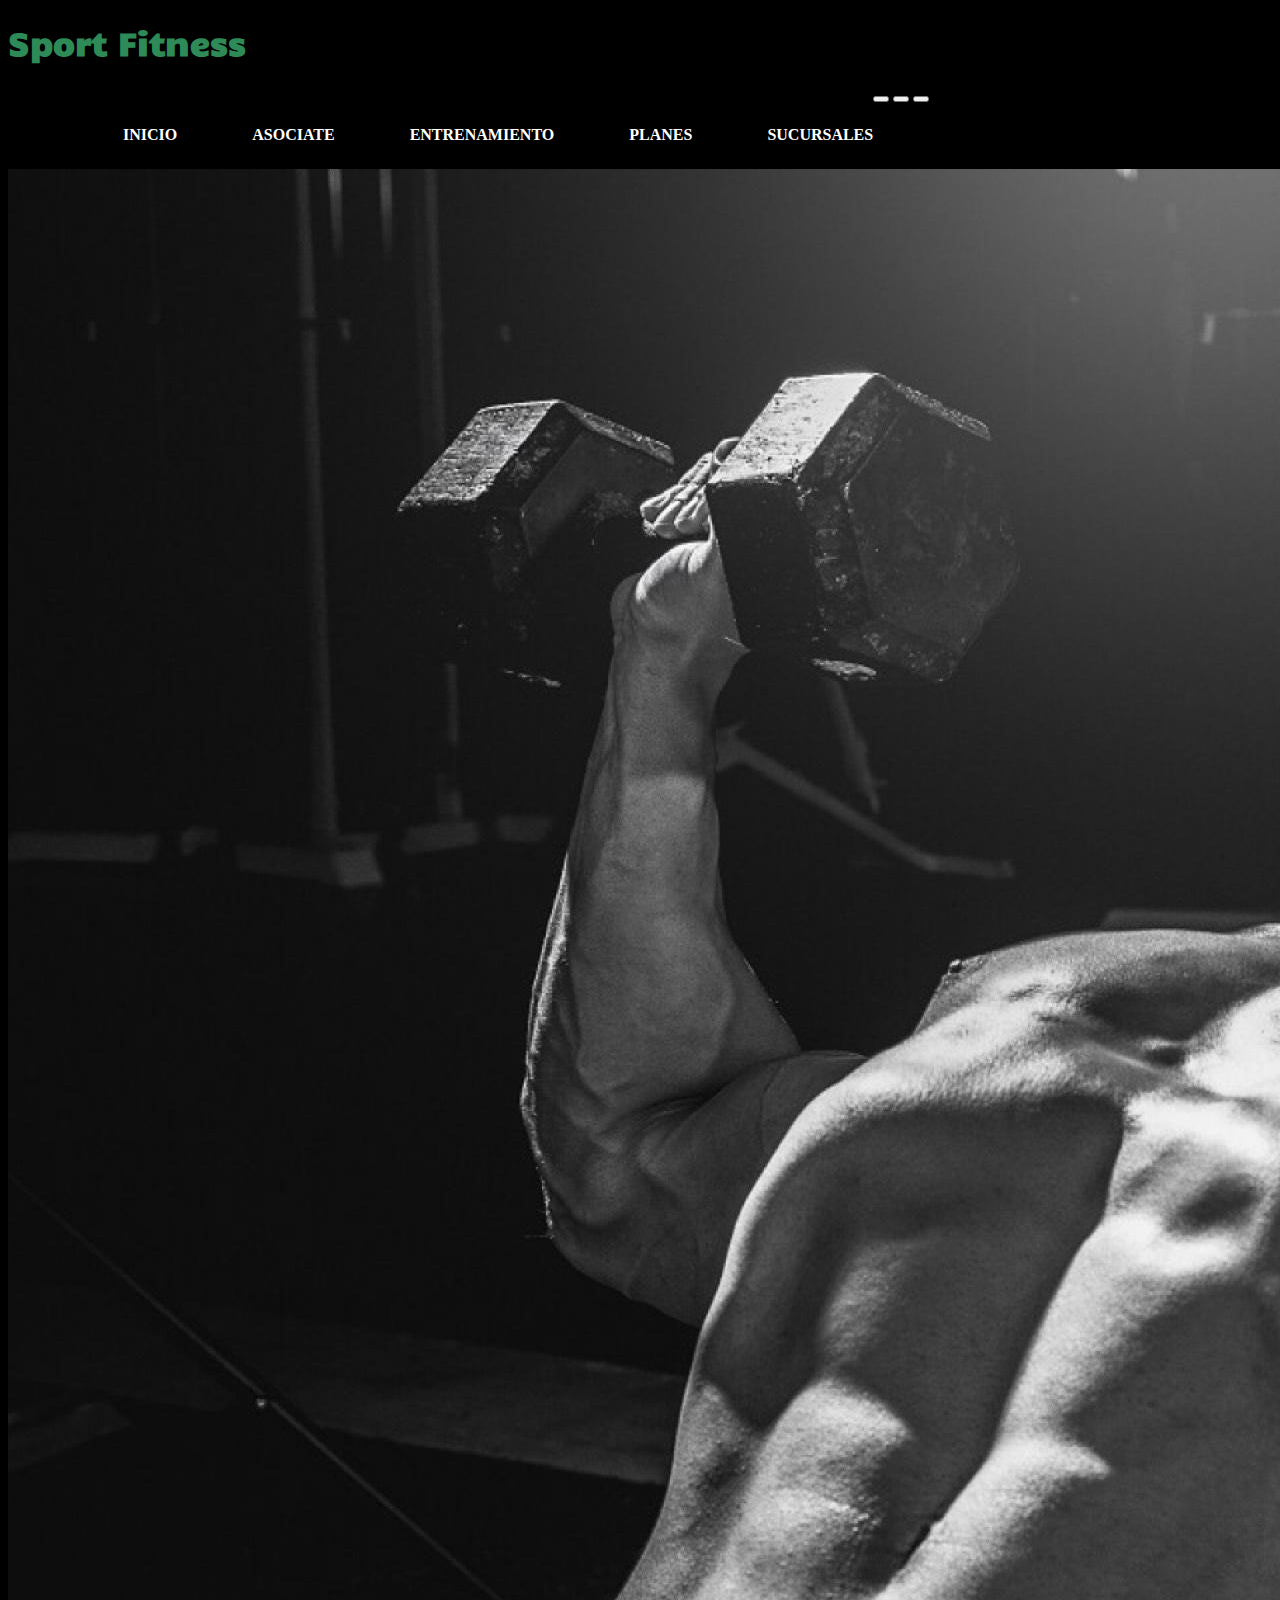
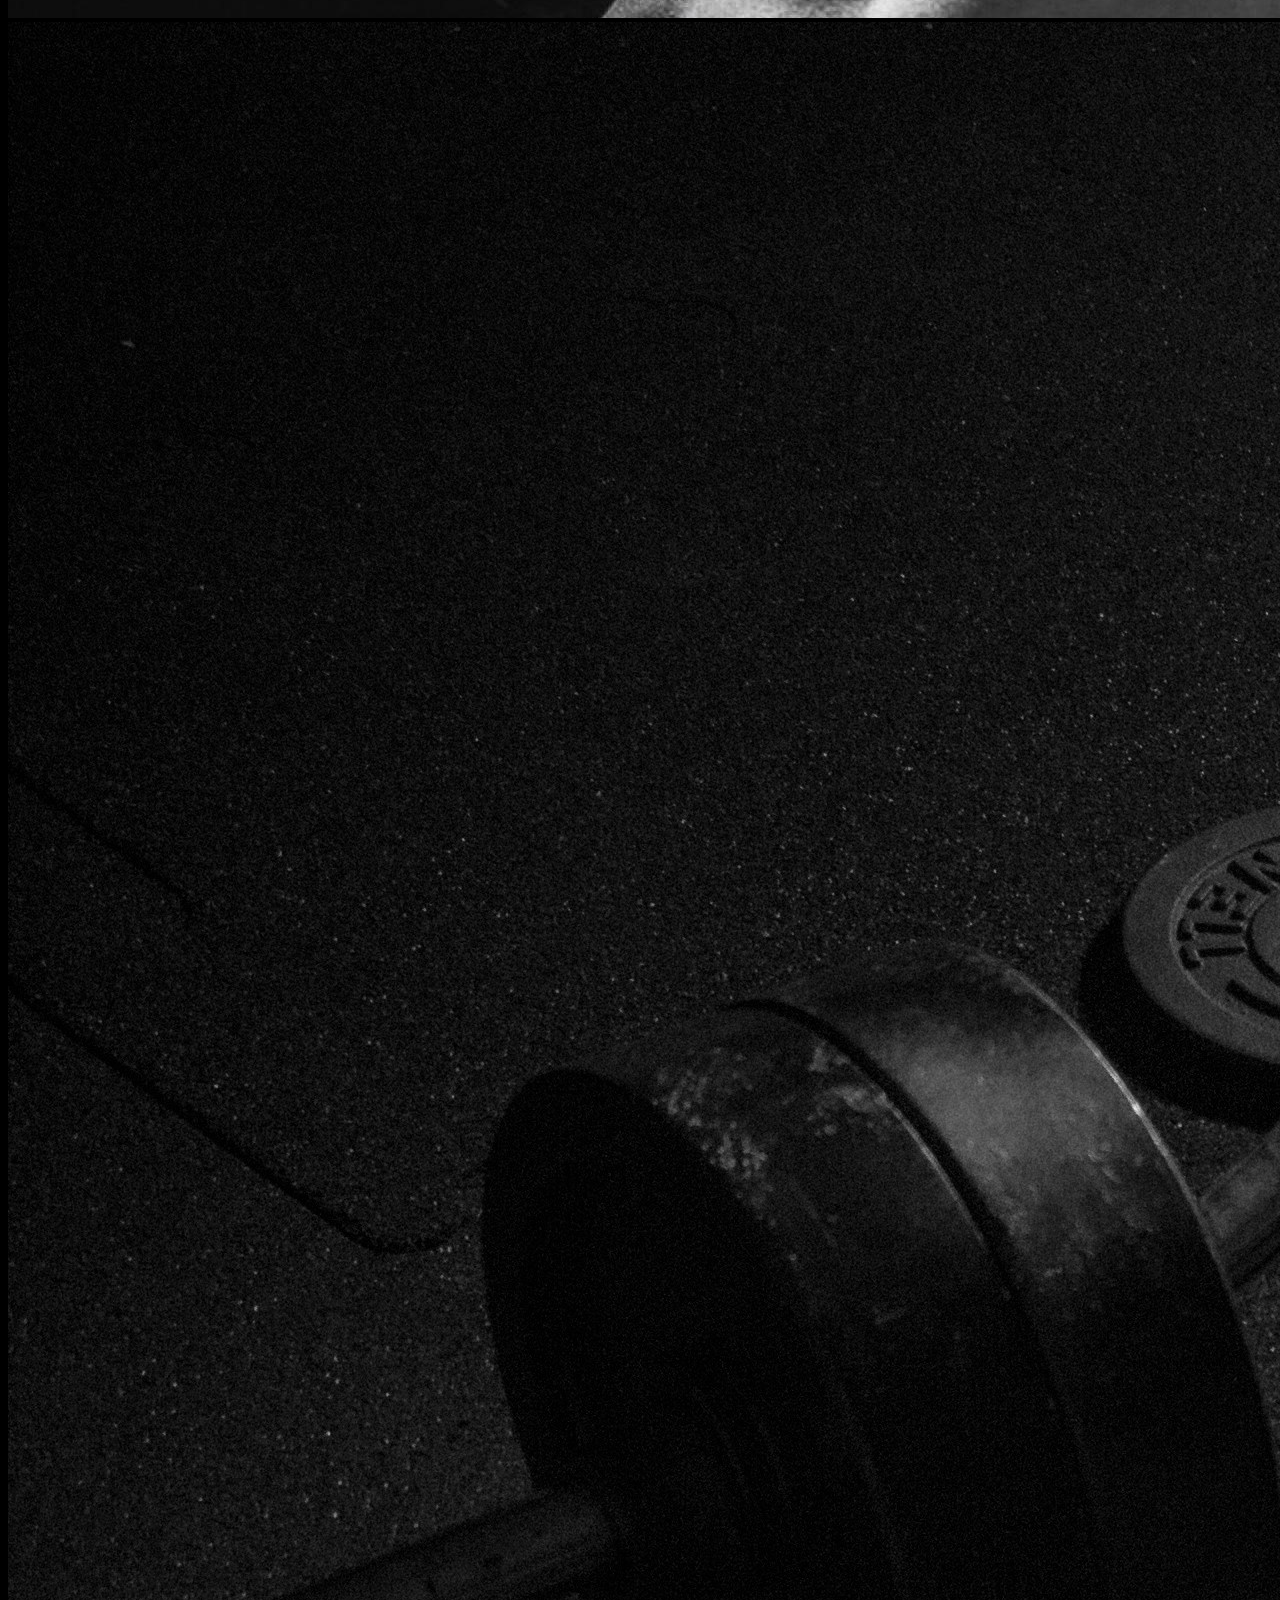
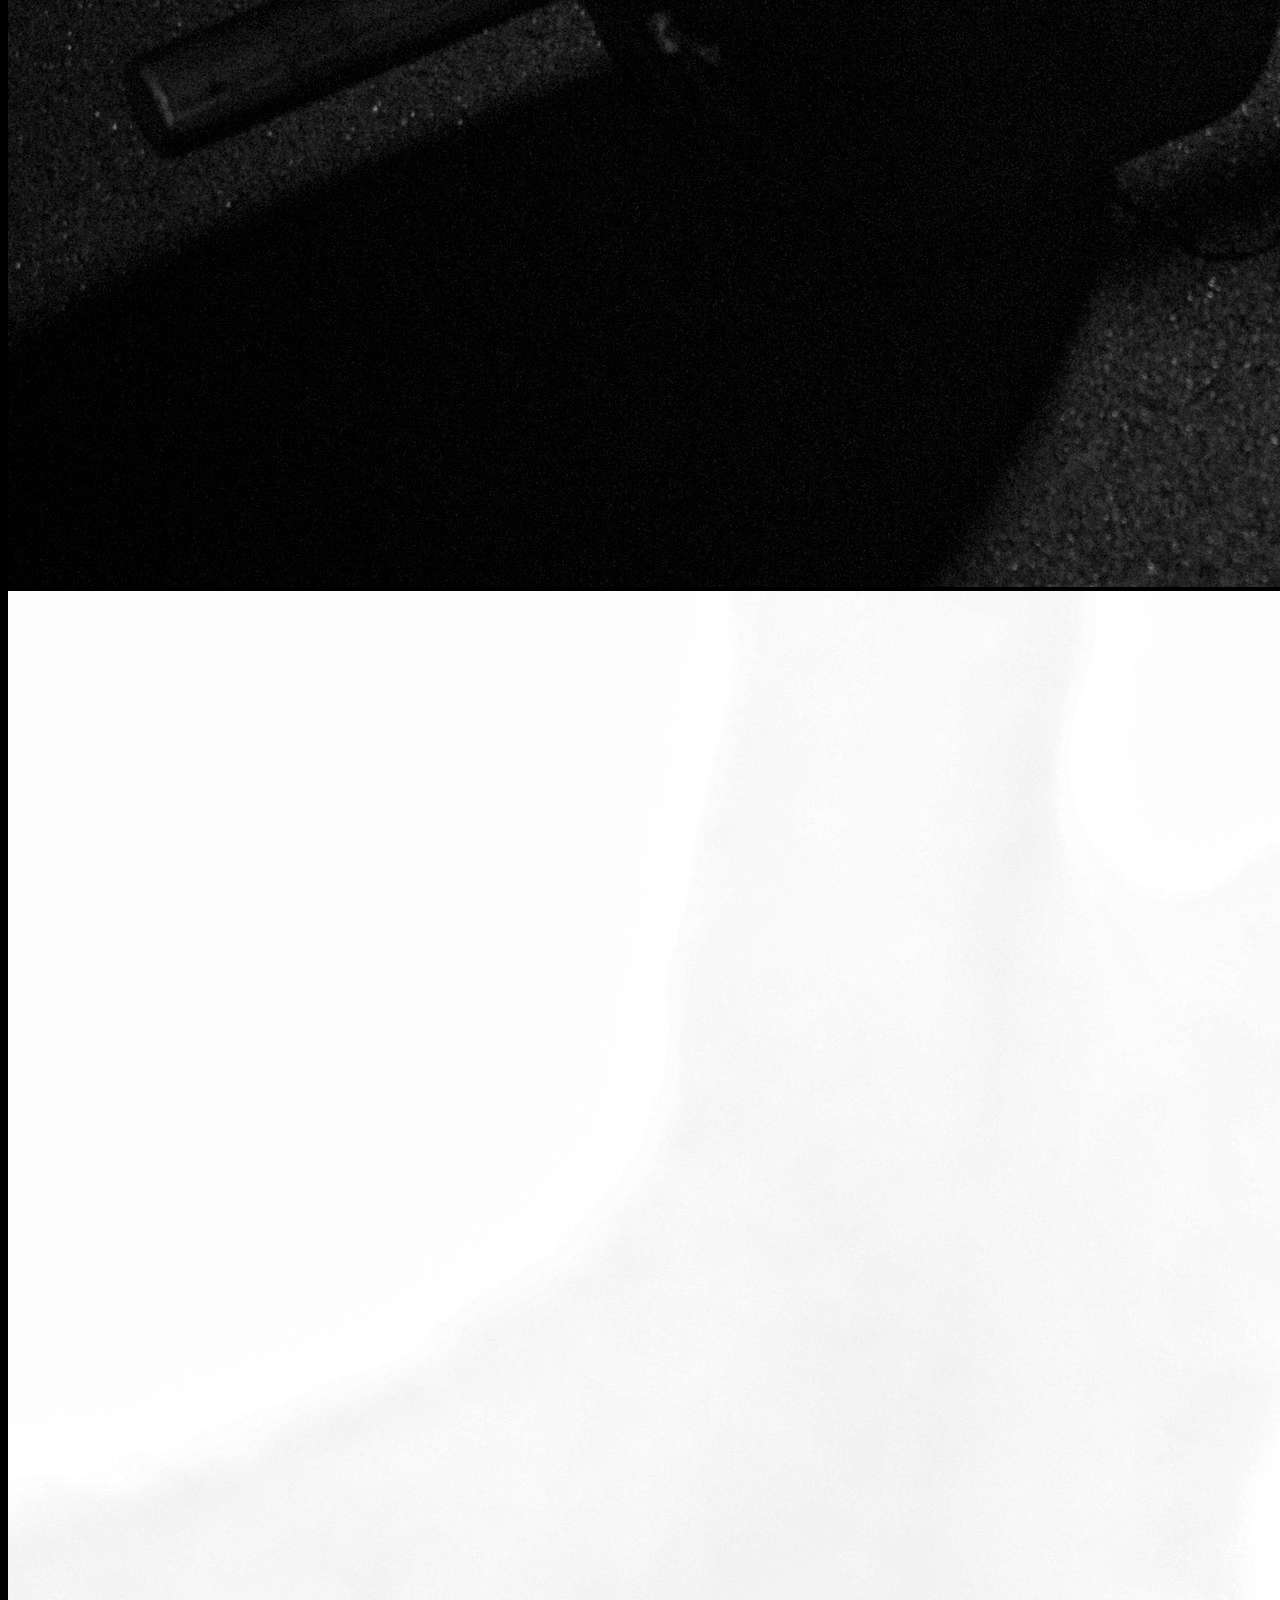
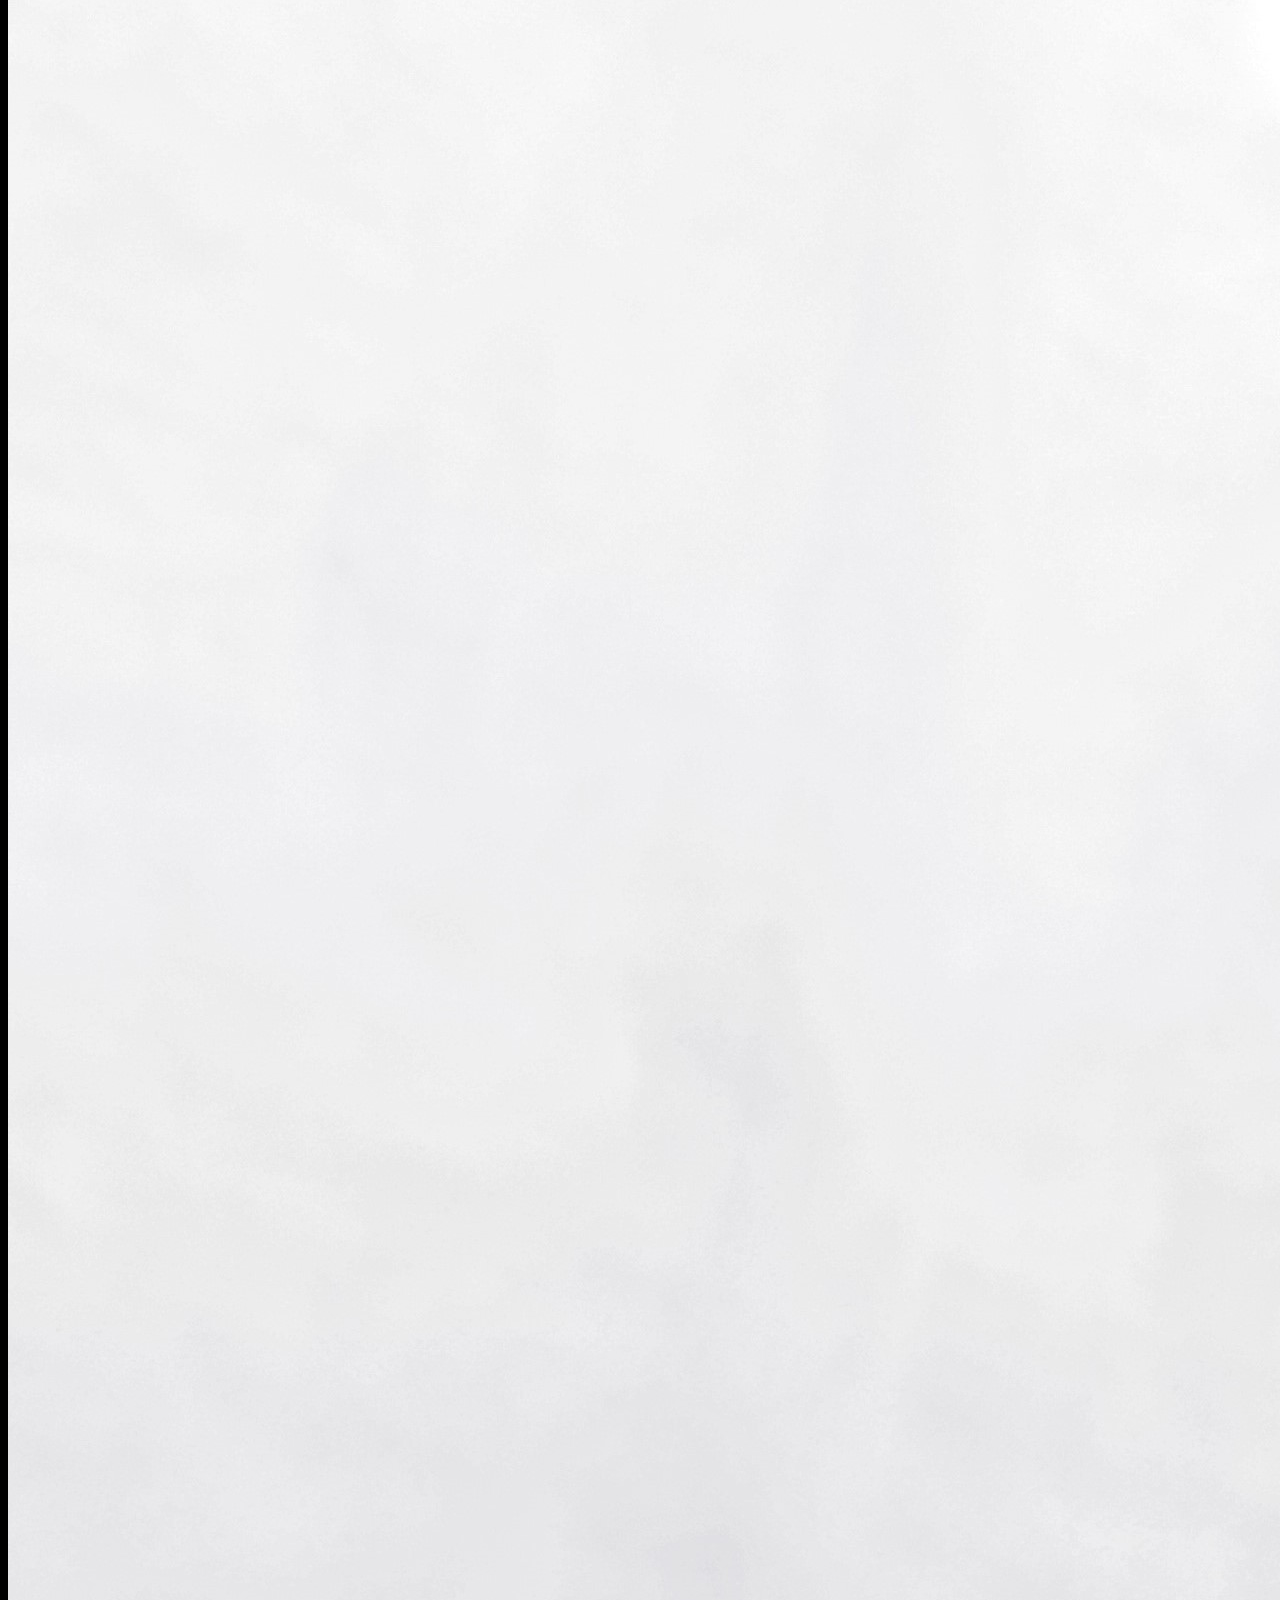
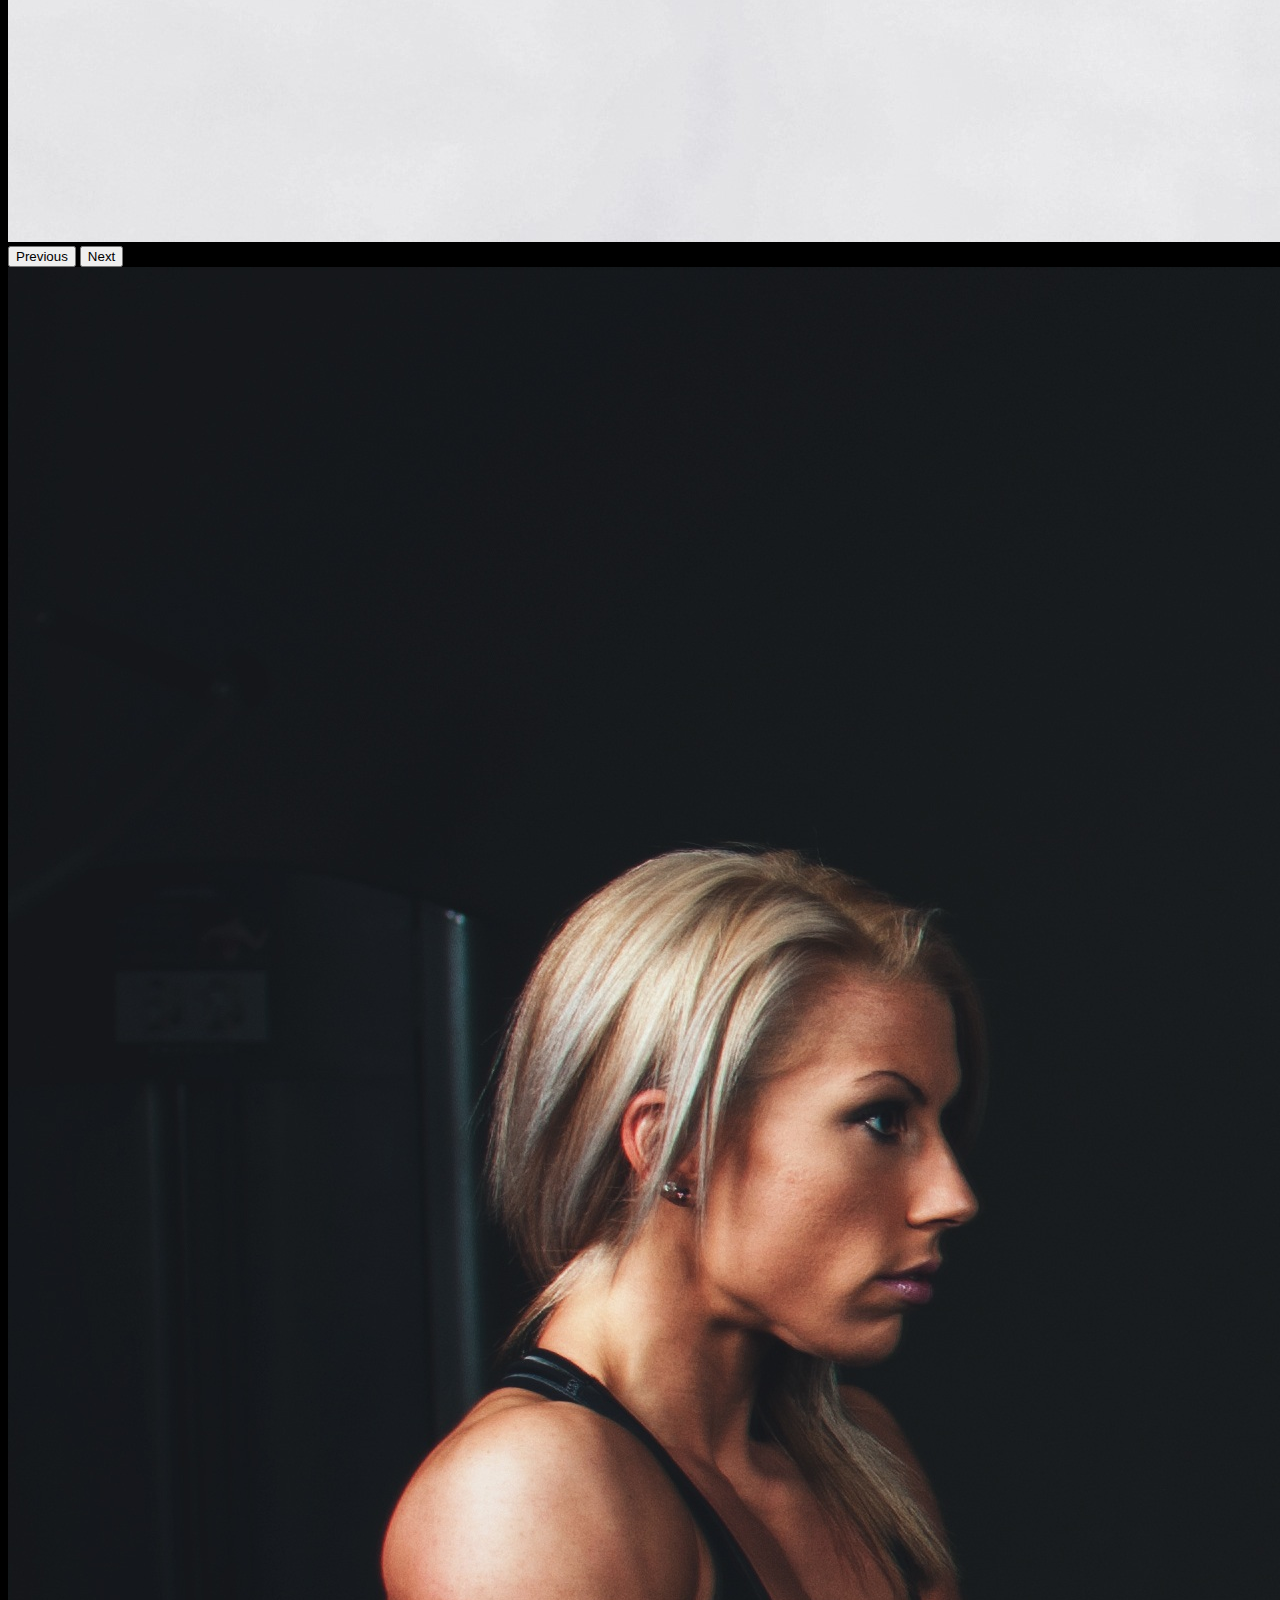
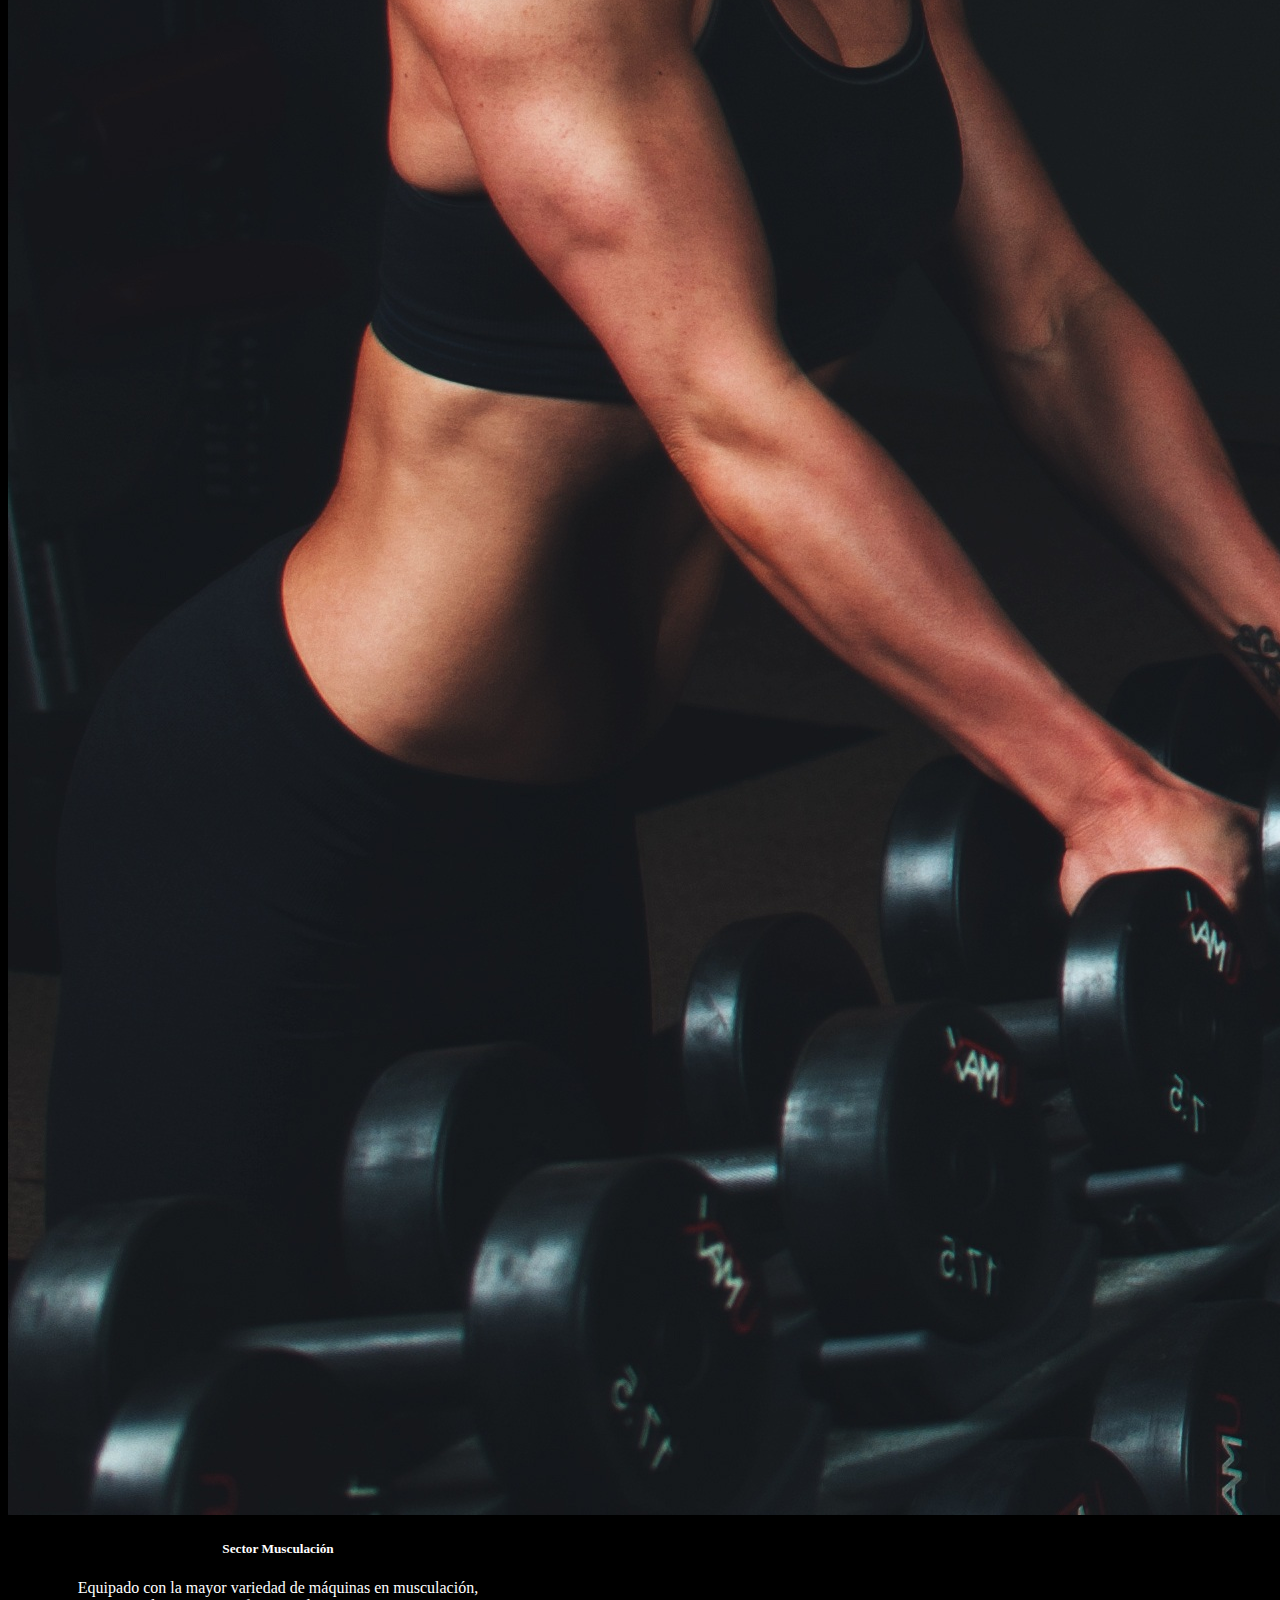
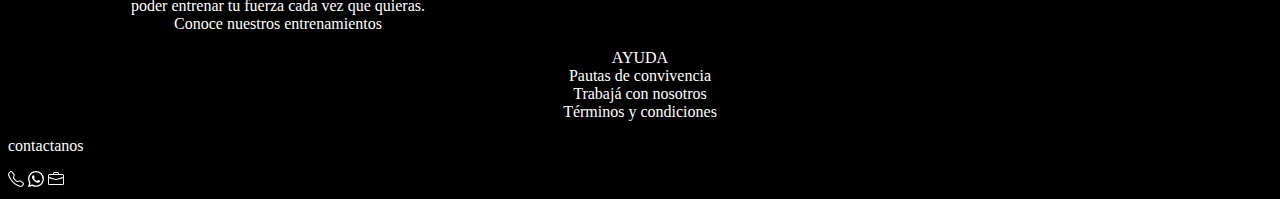
==== index.html @ b960bb0a "Se agrega el Proyecto" ====
<!doctype html>
<html lang="en">
  <head>
    <meta charset="utf-8">
    <meta name="viewport" content="width=device-width, initial-scale=1">
    <meta name="description" 
content="Buscá el gimnasio más cercano a tu casa y vení a conocernos. ¡Te esperamos!">
<link rel="preconnect" href="https://fonts.googleapis.com">
<link rel="preconnect" href="https://fonts.gstatic.com" crossorigin>
<link href="https://fonts.googleapis.com/css2?family=Candal&display=swap" rel="stylesheet">
    <title>Sport Fitness| Los mejores entrenamientos para vos</title>
    <link href="https://cdn.jsdelivr.net/npm/bootstrap@5.3.0/dist/css/bootstrap.min.css" rel="stylesheet" integrity="sha384-9ndCyUaIbzAi2FUVXJi0CjmCapSmO7SnpJef0486qhLnuZ2cdeRhO02iuK6FUUVM" crossorigin="anonymous">
    <link rel="stylesheet" href="scss/style.css">

  </head>

  <body>

    <header>
        <h1>Sport Fitness</h1>

        <div class="nav">
            <nav>
                <ul>
                    <li><a href="./index.html">INICIO</a></li>
                    <li><a href="./asociate.html">ASOCIATE</a></li>
                    <li><a href="./entrenamiento.html">ENTRENAMIENTO</a></li>
                    <li><a href="./planes.html">PLANES</a></li>
                    <li><a href="./sucursales.html">SUCURSALES</a></li>
                </ul>
            </nav>
        </div>

    </header>

    <main>

        <div id="carouselExampleIndicators" class="carousel slide">
            <div class="carousel-indicators">
              <button type="button" data-bs-target="#carouselExampleIndicators" data-bs-slide-to="0" class="active" aria-current="true" aria-label="Slide 1"></button>
              <button type="button" data-bs-target="#carouselExampleIndicators" data-bs-slide-to="1" aria-label="Slide 2"></button>
              <button type="button" data-bs-target="#carouselExampleIndicators" data-bs-slide-to="2" aria-label="Slide 3"></button>
            </div>
            <div class="carousel-inner">
              <div class="carousel-item active">
                <img src="./img/carousel1.jpg" class="d-block w-100" alt="...">
              </div>
              <div class="carousel-item">
                <img src="./img/carousel2.jpg" class="d-block w-100" alt="...">
              </div>
              <div class="carousel-item">
                <img src="./img/carousel3.jpg" class="d-block w-100" alt="...">
              </div>
            </div>
            <button class="carousel-control-prev" type="button" data-bs-target="#carouselExampleIndicators" data-bs-slide="prev">
              <span class="carousel-control-prev-icon" aria-hidden="true"></span>
              <span class="visually-hidden">Previous</span>
            </button>
            <button class="carousel-control-next" type="button" data-bs-target="#carouselExampleIndicators" data-bs-slide="next">
              <span class="carousel-control-next-icon" aria-hidden="true"></span>
              <span class="visually-hidden">Next</span>
            </button>
          </div>
    
        <div class="card text-bg-secondary mb-3" style="max-width: 540px;">
            <div class="row g-0">
              <div class="col-md-4">
                <img src="./img/sector-musculacion.jpg" class="img-fluid rounded-start" alt="...">
              </div>
              <div class="col-md-8">
                <div class="card-body">
                  <h5 class="card-title">Sector Musculación</h5>
                  <p class="card-text">Equipado con la mayor variedad de máquinas en musculación, <br>
                    poder entrenar tu fuerza cada vez que quieras. <br>
                    Conoce nuestros entrenamientos</p>
                </div>
              </div>
            </div>
          </div>
    
          <div class="ayuda">
            <p>AYUDA <br> Pautas de convivencia <br>Trabajá con nosotros <br>Términos y condiciones</p>
        </div>

      </main>
    
    <footer>
    
      <div class="contactos">
        <p class="contactos"> 
            contactanos
        </p>
        <svg xmlns="http://www.w3.org/2000/svg" width="16" height="16" fill="currentColor" class="bi bi-telephone" viewBox="0 0 16 16">
            <path d="M3.654 1.328a.678.678 0 0 0-1.015-.063L1.605 2.3c-.483.484-.661 1.169-.45 1.77a17.568 17.568 0 0 0 4.168 6.608 17.569 17.569 0 0 0 6.608 4.168c.601.211 1.286.033 1.77-.45l1.034-1.034a.678.678 0 0 0-.063-1.015l-2.307-1.794a.678.678 0 0 0-.58-.122l-2.19.547a1.745 1.745 0 0 1-1.657-.459L5.482 8.062a1.745 1.745 0 0 1-.46-1.657l.548-2.19a.678.678 0 0 0-.122-.58L3.654 1.328zM1.884.511a1.745 1.745 0 0 1 2.612.163L6.29 2.98c.329.423.445.974.315 1.494l-.547 2.19a.678.678 0 0 0 .178.643l2.457 2.457a.678.678 0 0 0 .644.178l2.189-.547a1.745 1.745 0 0 1 1.494.315l2.306 1.794c.829.645.905 1.87.163 2.611l-1.034 1.034c-.74.74-1.846 1.065-2.877.702a18.634 18.634 0 0 1-7.01-4.42 18.634 18.634 0 0 1-4.42-7.009c-.362-1.03-.037-2.137.703-2.877L1.885.511z"/>
          </svg>
          <svg xmlns="http://www.w3.org/2000/svg" width="16" height="16" fill="currentColor" class="bi bi-whatsapp" viewBox="0 0 16 16">
            <path d="M13.601 2.326A7.854 7.854 0 0 0 7.994 0C3.627 0 .068 3.558.064 7.926c0 1.399.366 2.76 1.057 3.965L0 16l4.204-1.102a7.933 7.933 0 0 0 3.79.965h.004c4.368 0 7.926-3.558 7.93-7.93A7.898 7.898 0 0 0 13.6 2.326zM7.994 14.521a6.573 6.573 0 0 1-3.356-.92l-.24-.144-2.494.654.666-2.433-.156-.251a6.56 6.56 0 0 1-1.007-3.505c0-3.626 2.957-6.584 6.591-6.584a6.56 6.56 0 0 1 4.66 1.931 6.557 6.557 0 0 1 1.928 4.66c-.004 3.639-2.961 6.592-6.592 6.592zm3.615-4.934c-.197-.099-1.17-.578-1.353-.646-.182-.065-.315-.099-.445.099-.133.197-.513.646-.627.775-.114.133-.232.148-.43.05-.197-.1-.836-.308-1.592-.985-.59-.525-.985-1.175-1.103-1.372-.114-.198-.011-.304.088-.403.087-.088.197-.232.296-.346.1-.114.133-.198.198-.33.065-.134.034-.248-.015-.347-.05-.099-.445-1.076-.612-1.47-.16-.389-.323-.335-.445-.34-.114-.007-.247-.007-.38-.007a.729.729 0 0 0-.529.247c-.182.198-.691.677-.691 1.654 0 .977.71 1.916.81 2.049.098.133 1.394 2.132 3.383 2.992.47.205.84.326 1.129.418.475.152.904.129 1.246.08.38-.058 1.171-.48 1.338-.943.164-.464.164-.86.114-.943-.049-.084-.182-.133-.38-.232z"/>
          </svg>
          <svg xmlns="http://www.w3.org/2000/svg" width="16" height="16" fill="currentColor" class="bi bi-briefcase" viewBox="0 0 16 16">
            <path d="M6.5 1A1.5 1.5 0 0 0 5 2.5V3H1.5A1.5 1.5 0 0 0 0 4.5v8A1.5 1.5 0 0 0 1.5 14h13a1.5 1.5 0 0 0 1.5-1.5v-8A1.5 1.5 0 0 0 14.5 3H11v-.5A1.5 1.5 0 0 0 9.5 1h-3zm0 1h3a.5.5 0 0 1 .5.5V3H6v-.5a.5.5 0 0 1 .5-.5zm1.886 6.914L15 7.151V12.5a.5.5 0 0 1-.5.5h-13a.5.5 0 0 1-.5-.5V7.15l6.614 1.764a1.5 1.5 0 0 0 .772 0zM1.5 4h13a.5.5 0 0 1 .5.5v1.616L8.129 7.948a.5.5 0 0 1-.258 0L1 6.116V4.5a.5.5 0 0 1 .5-.5z"/>
          </svg>
    </div>
    
    </footer>

    <script src="https://cdn.jsdelivr.net/npm/bootstrap@5.3.0/dist/js/bootstrap.bundle.min.js" integrity="sha384-geWF76RCwLtnZ8qwWowPQNguL3RmwHVBC9FhGdlKrxdiJJigb/j/68SIy3Te4Bkz" crossorigin="anonymous"></script>

  </body>

</html>
---- scss/style.css ----
h1 {
  font-family: "Candal", sans-serif;
  color: seagreen;
}

body {
  background-color: black;
}

.ayuda {
  text-align: center;
  color: white;
}

.contactos {
  color: white;
}

.card {
  text-align: center;
  color: white;
}

.caja-1 {
  text-align: center;
  color: white;
  font-family: "Candal", sans-serif;
}

.horarios {
  text-align: center;
  color: white;
  font-family: "Candal", sans-serif;
}

.planes {
  font-family: "Lucida Sans", "Lucida Sans Regular", "Lucida Grande", "Lucida Sans Unicode", Geneva, Verdana, sans-serif;
  text-align: center;
  color: white;
}

.titulo {
  color: black;
}

.texto {
  color: black;
}

.suscribite {
  color: rgb(6, 120, 50);
}

.nombre, .apellido .usuario .email .direccion .pago .credito .titular .numero .vencimiento {
  color: white;
}

.nav {
  float: inline-start;
}

.nav ul li {
  list-style: none;
  margin-left: 75px;
  padding: 25px 0;
  float: left;
}

.nav ul li a {
  text-decoration: none;
  color: white;
  font-weight: bold;
}

.card {
  animation: rotate-in-center 0.6s 1;
}

/* ----------------------------------------------
 * Generated by Animista on 2023-6-24 13:45:15
 * Licensed under FreeBSD License.
 * See http://animista.net/license for more info. 
 * w: http://animista.net, t: @cssanimista
 * ---------------------------------------------- */
/**
 * ----------------------------------------
 * animation rotate-in-center
 * ----------------------------------------
 */
@keyframes rotate-in-center {
  0% {
    transform: rotate(-360deg);
    opacity: 0;
  }
  100% {
    transform: rotate(0);
    opacity: 1;
  }
}
.conteiner__cover {
  width: 100%;
  height: 800px;
  background-position: right;
  background-repeat: no-repeat;
  padding: 40px;
}

.cover {
  max-width: 1200px;
  height: 100%;
  margin: auto;
  display: flex;
  align-items: center;
  justify-content: space-between;
}

.conteiner__cover .text {
  max-width: 400px;
}

.conteiner__cover .text h1 {
  font-size: 36px;
  font-weight: 600;
}

.conteiner__cover .text p {
  font-size: 18px;
  margin-top: 40px;
}

@media screen and (max-width: 1700px) {
  .conteiner__cover {
    background-position: 50%;
  }
}
@media screen and (max-width: 1200px) {
  header {
    padding: 40px;
  }
  .conteiner__cover {
    background-position: -100px;
  }
  .conteiner__cover .svg img {
    width: 500px;
  }
}
@media screen and (max-width: 1020px) {
  .conteiner__cover {
    background-image: url("");
    background-color: black;
  }
}
.conteiner__cover .svg img {
  display: none;
}

@media screen and (max-width: 720px) {
  .menu nav {
    position: fixed;
    top: 0;
    right: -250px;
    width: 250px;
    height: 100vh;
    padding: 40px;
    z-index: 1;
    transition: all 300ms;
  }
  .menu ul {
    flex-direction: column;
    margin-top: 40px;
  }
  .menu ul li {
    margin-top: 30px;
    margin-left: 0;
  }
}
#selected {
  background: none;
  padding: 0px;
  border-radius: none;
}/*# sourceMappingURL=style.css.map */
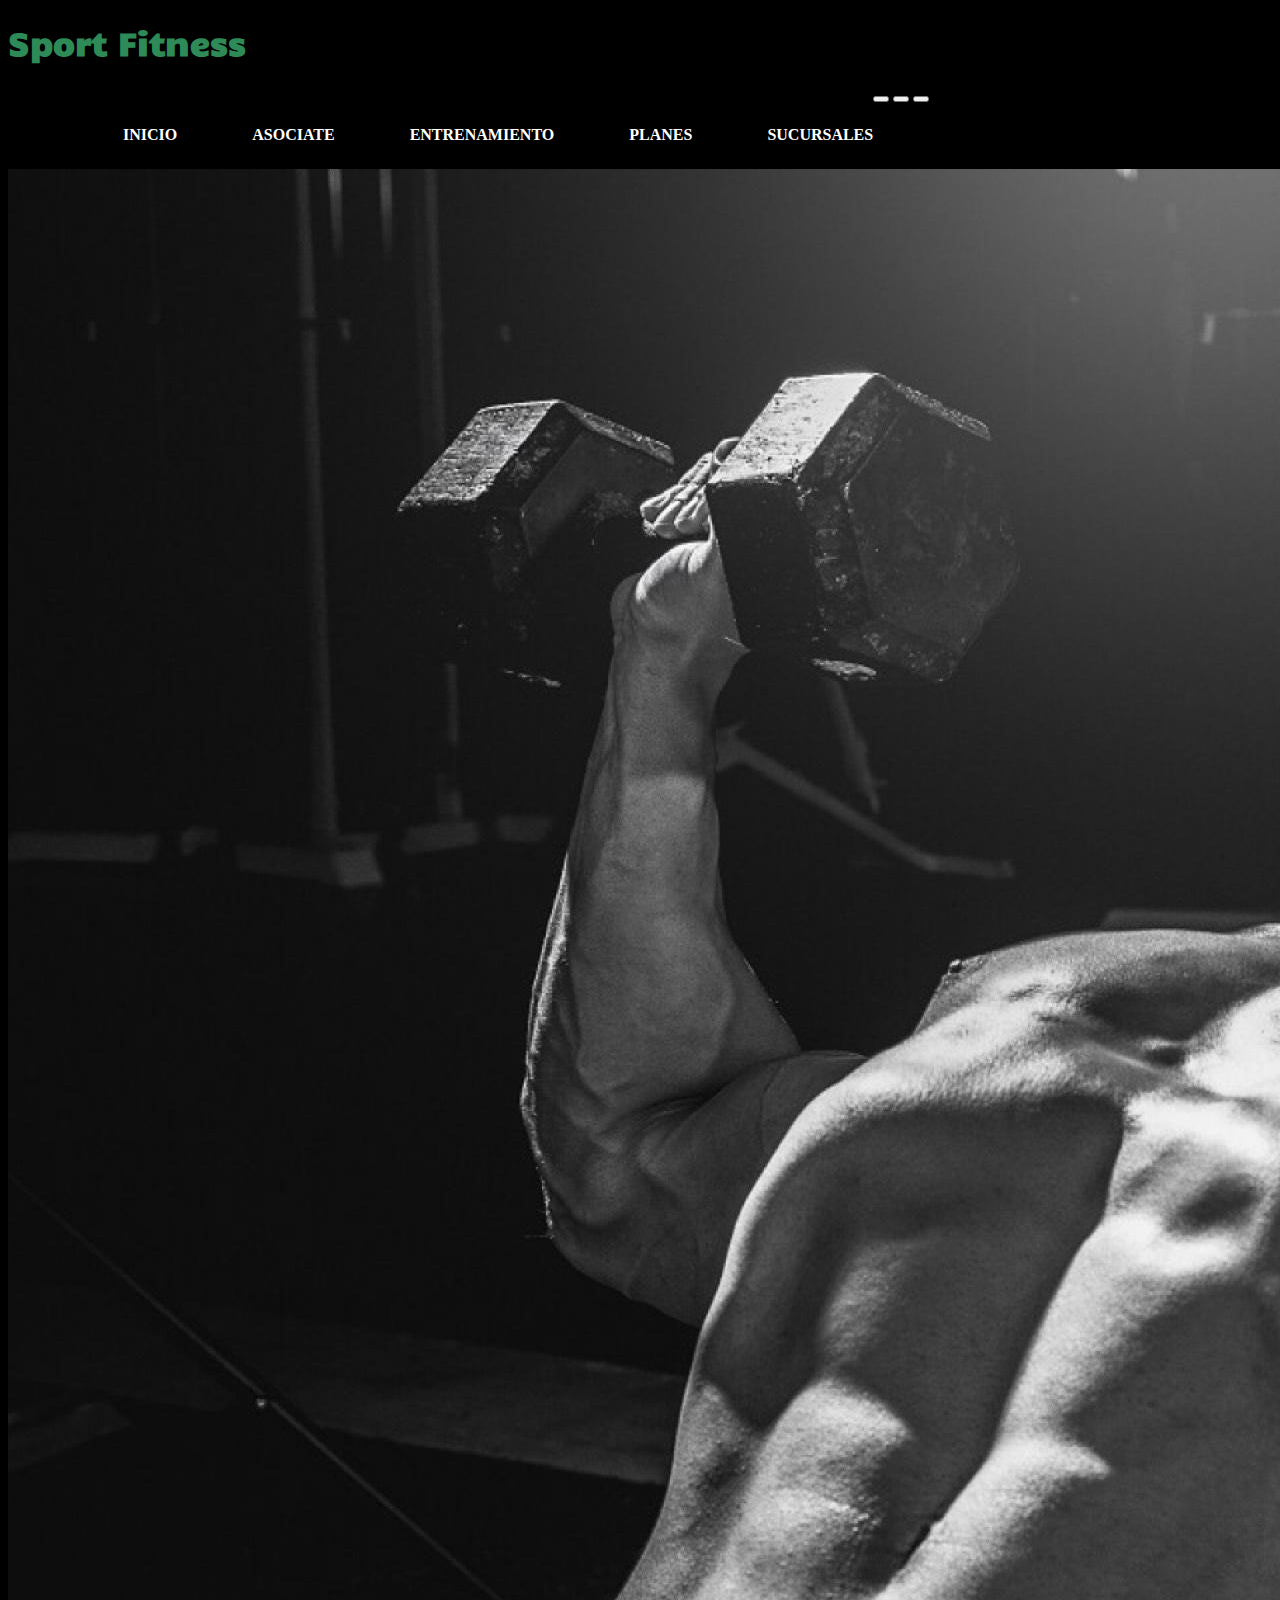
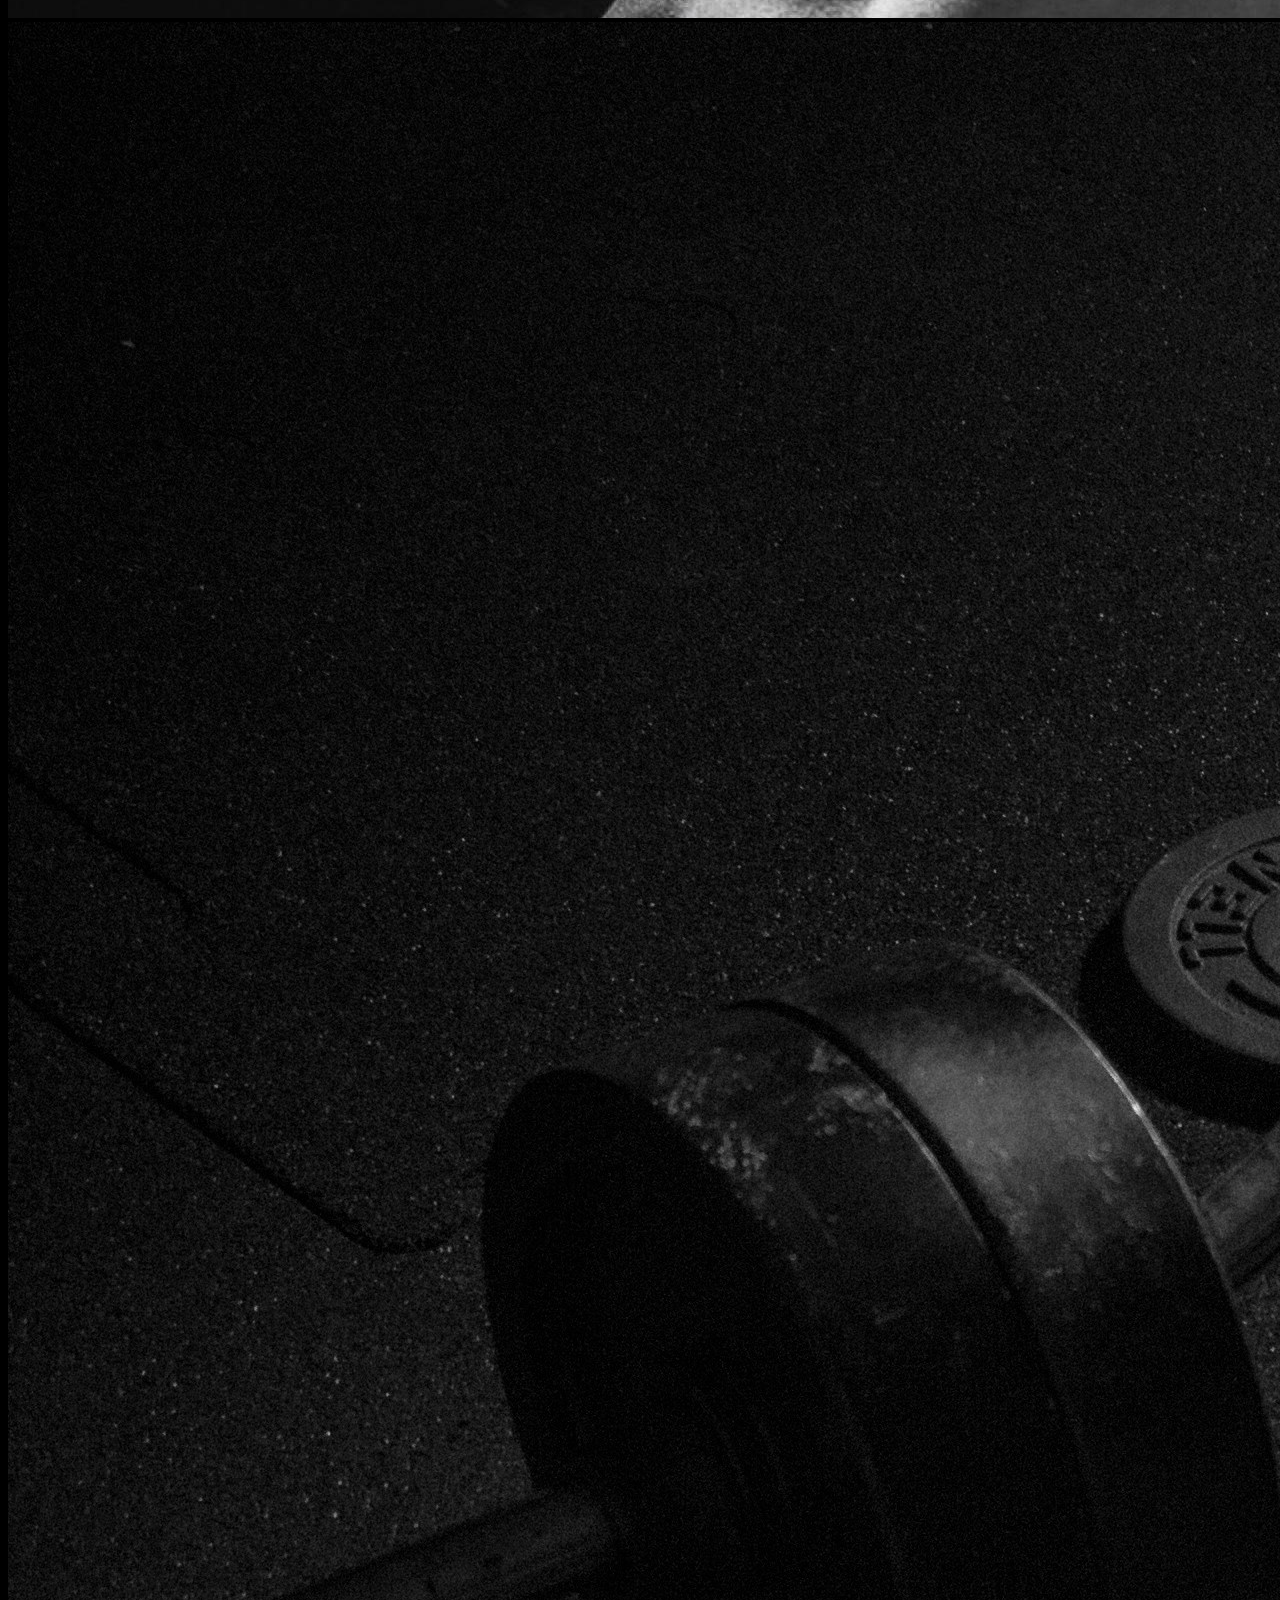
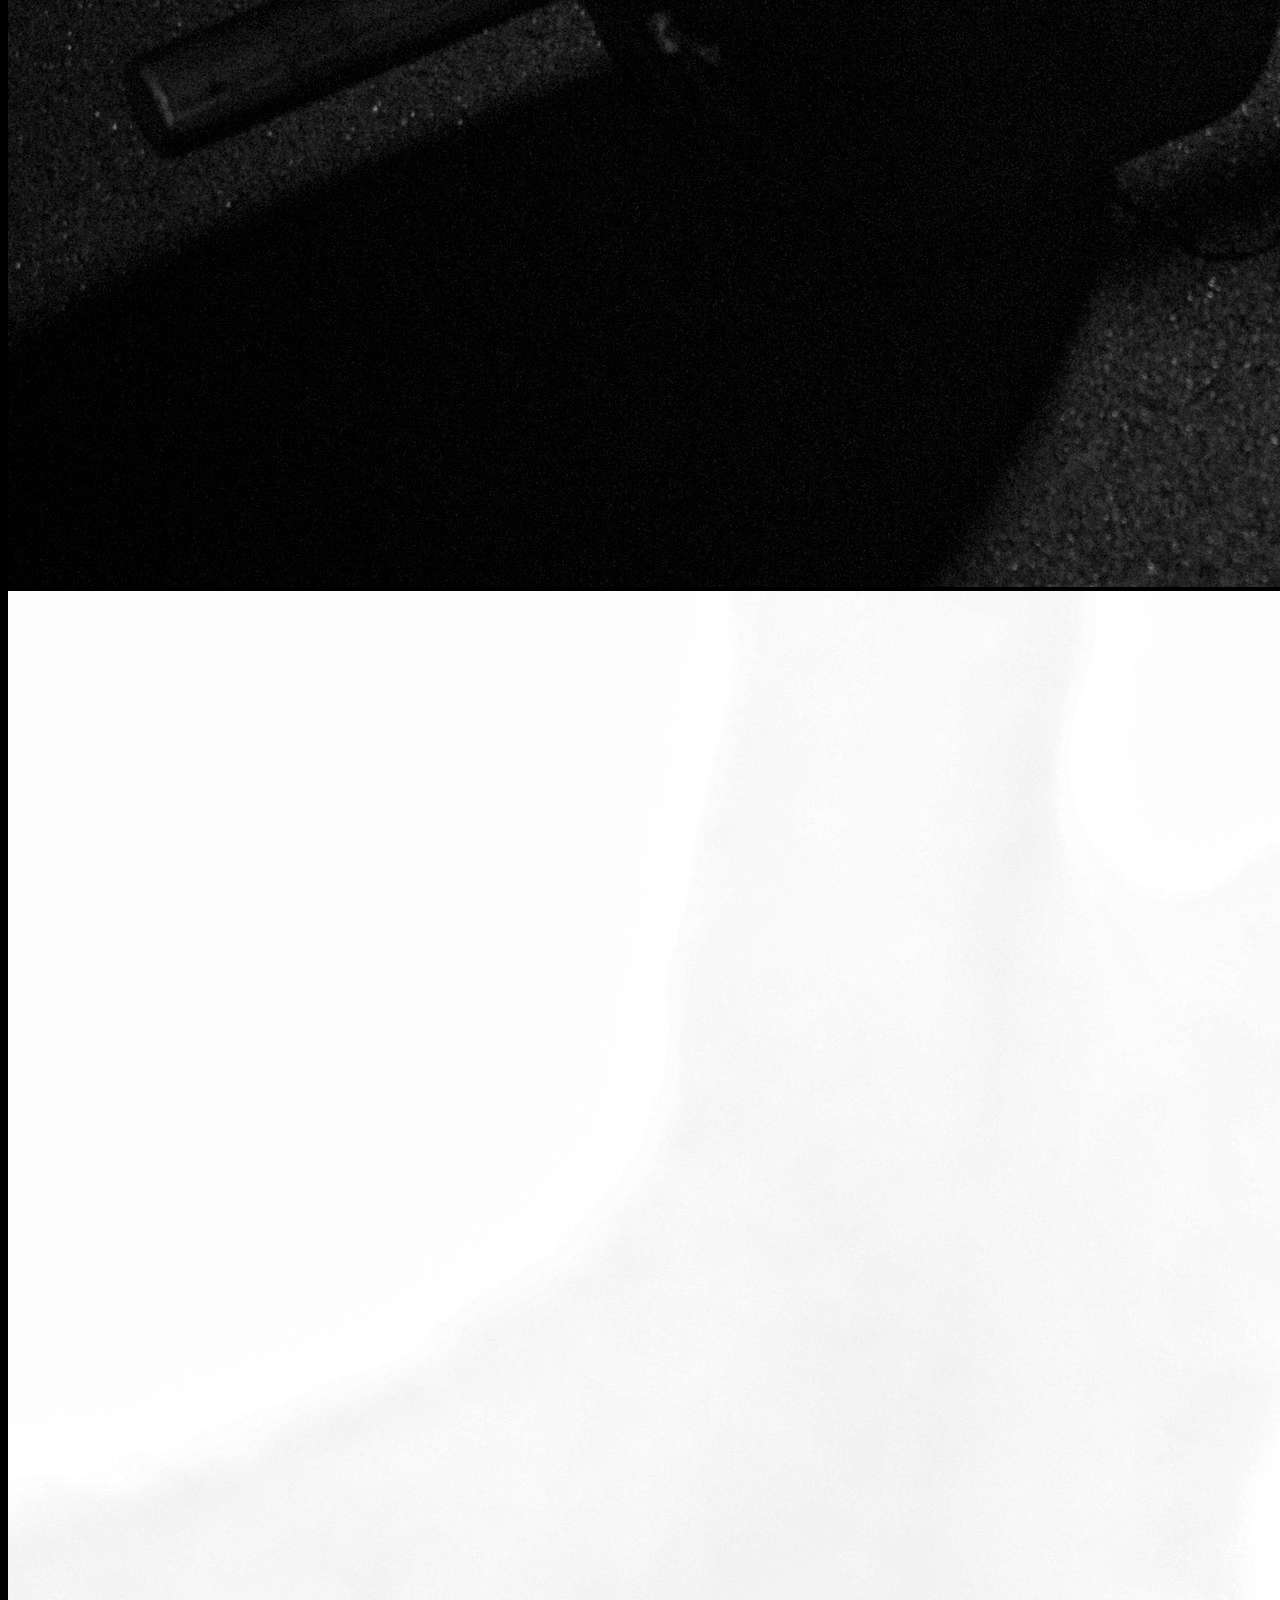
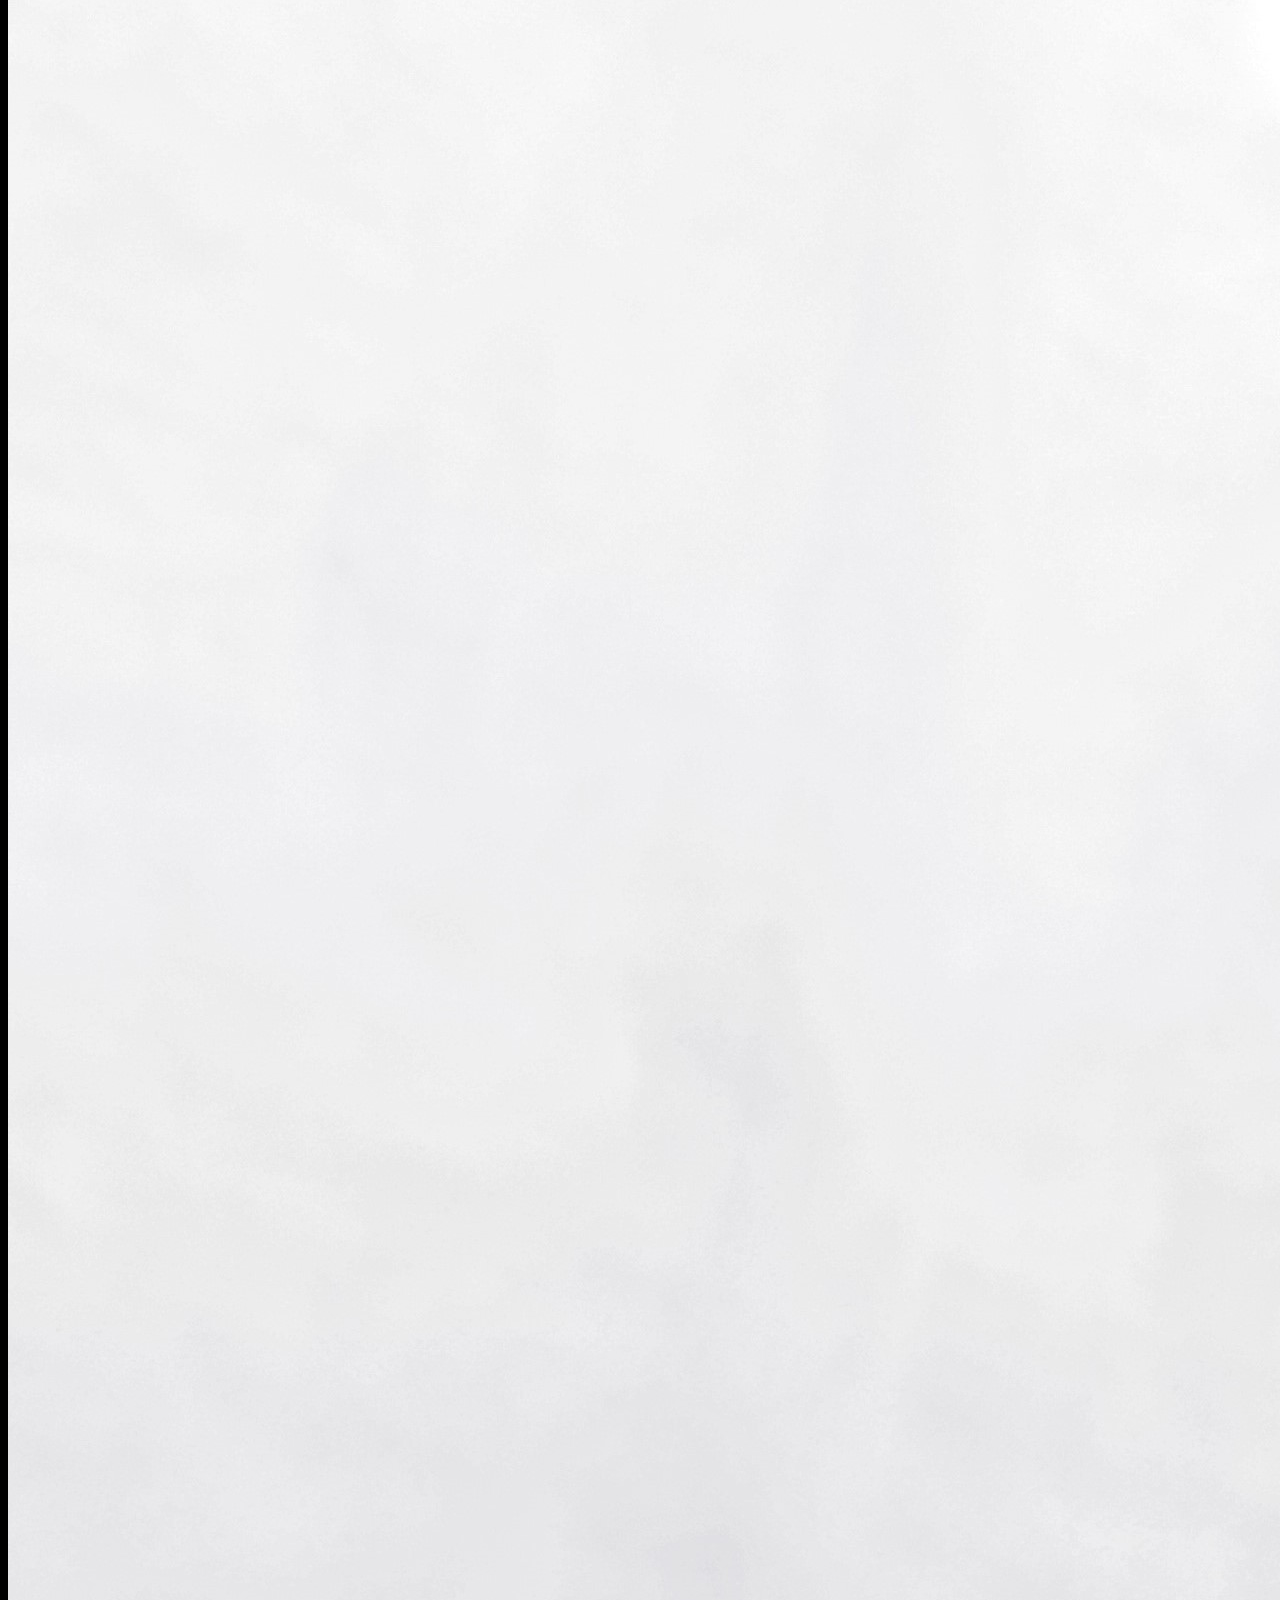
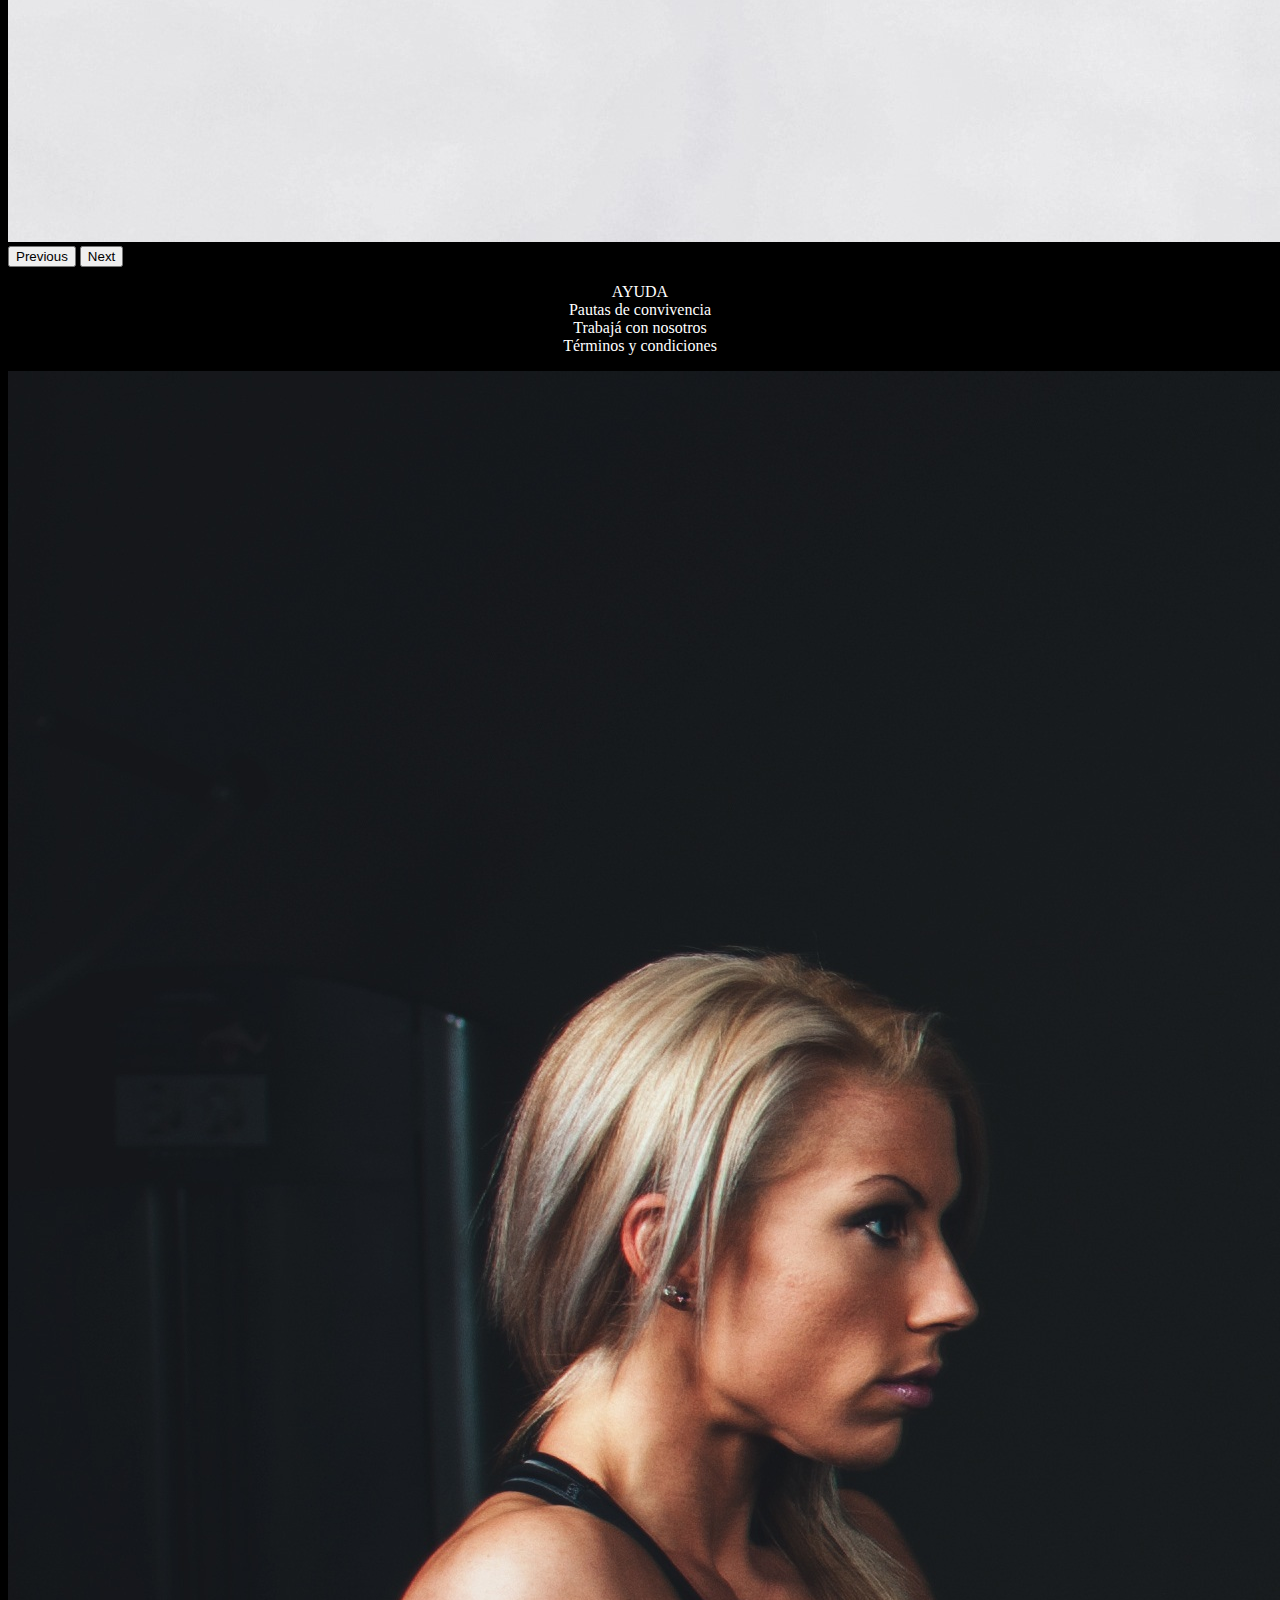
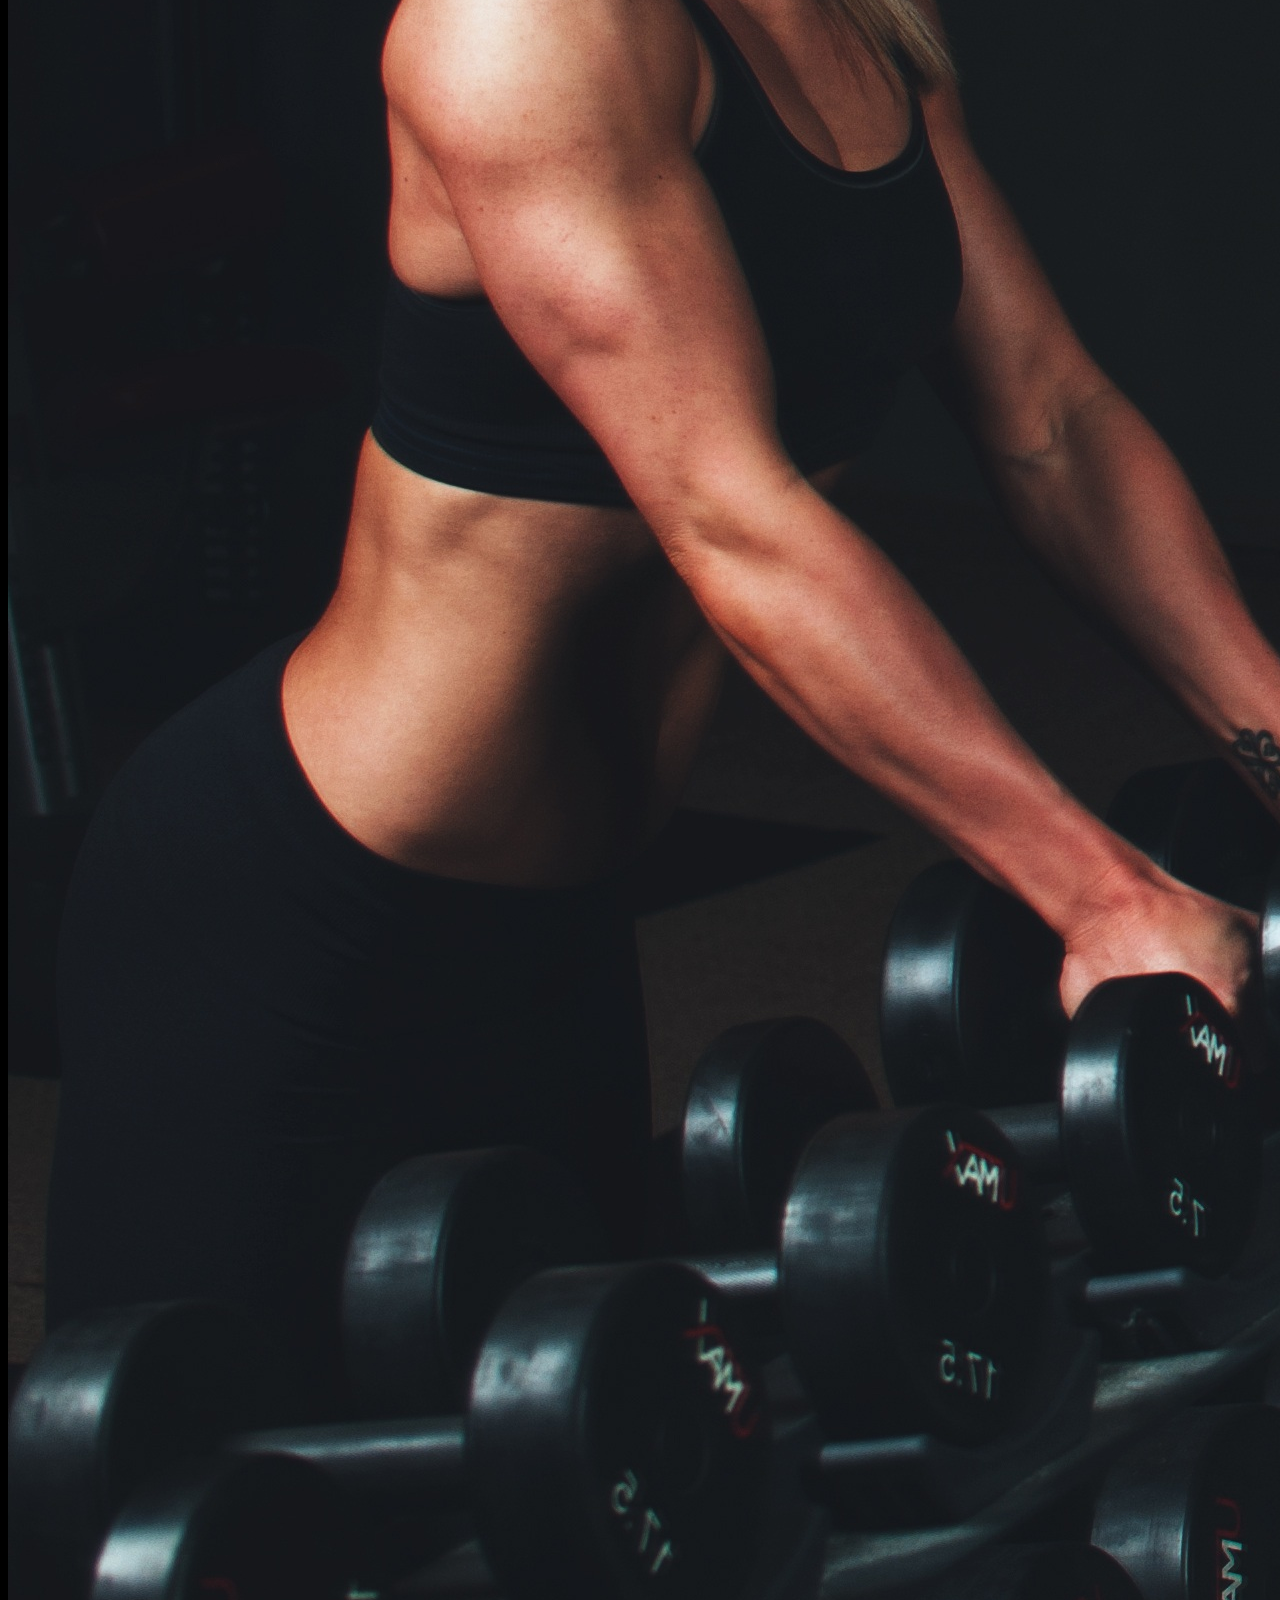
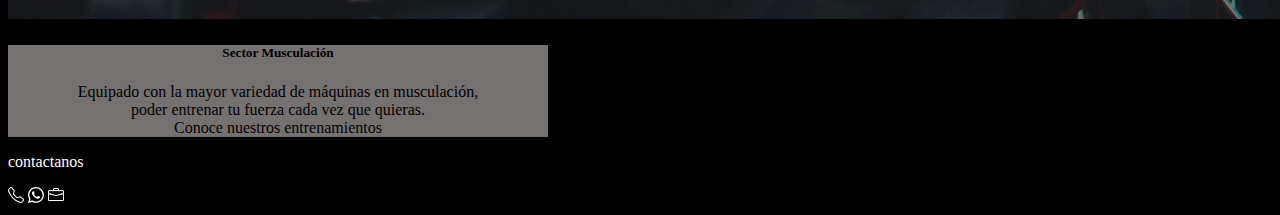
==== commit ac56ed22: "proyecto final" ====
--- a/index.html
+++ b/index.html
@@ -61,31 +61,31 @@
               <span class="visually-hidden">Next</span>
             </button>
           </div>
-    
-        <div class="card text-bg-secondary mb-3" style="max-width: 540px;">
-            <div class="row g-0">
-              <div class="col-md-4">
-                <img src="./img/sector-musculacion.jpg" class="img-fluid rounded-start" alt="...">
-              </div>
-              <div class="col-md-8">
-                <div class="card-body">
-                  <h5 class="card-title">Sector Musculación</h5>
-                  <p class="card-text">Equipado con la mayor variedad de máquinas en musculación, <br>
-                    poder entrenar tu fuerza cada vez que quieras. <br>
-                    Conoce nuestros entrenamientos</p>
-                </div>
-              </div>
-            </div>
-          </div>
-    
+
           <div class="ayuda">
             <p>AYUDA <br> Pautas de convivencia <br>Trabajá con nosotros <br>Términos y condiciones</p>
         </div>
-
+        
       </main>
     
     <footer>
     
+      <div class="card text-bg-secondary mb-3" style="max-width: 540px;">
+        <div class="row g-0">
+          <div class="col-md-4">
+            <img src="./img/sector-musculacion.jpg" class="img-fluid rounded-start" alt="...">
+          </div>
+          <div class="col-md-8">
+            <div class="card-body">
+              <h5 class="card-title">Sector Musculación</h5>
+              <p class="card-text">Equipado con la mayor variedad de máquinas en musculación, <br>
+                poder entrenar tu fuerza cada vez que quieras. <br>
+                Conoce nuestros entrenamientos</p>
+            </div>
+          </div>
+        </div>
+      </div>
+
       <div class="contactos">
         <p class="contactos"> 
             contactanos
--- a/scss/style.css
+++ b/scss/style.css
@@ -51,10 +51,6 @@
   color: rgb(6, 120, 50);
 }
 
-.nombre, .apellido .usuario .email .direccion .pago .credito .titular .numero .vencimiento {
-  color: white;
-}
-
 .nav {
   float: inline-start;
 }
@@ -70,6 +66,16 @@
   text-decoration: none;
   color: white;
   font-weight: bold;
+}
+
+.container {
+  color: rgb(68, 164, 59);
+  text-align: center;
+}
+
+.card-body {
+  background-color: rgb(118, 113, 113);
+  color: #000;
 }
 
 .card {
@@ -97,85 +103,29 @@
     opacity: 1;
   }
 }
-.conteiner__cover {
-  width: 100%;
-  height: 800px;
-  background-position: right;
-  background-repeat: no-repeat;
-  padding: 40px;
-}
-
-.cover {
-  max-width: 1200px;
-  height: 100%;
-  margin: auto;
-  display: flex;
-  align-items: center;
-  justify-content: space-between;
-}
-
-.conteiner__cover .text {
-  max-width: 400px;
-}
-
-.conteiner__cover .text h1 {
-  font-size: 36px;
-  font-weight: 600;
-}
-
-.conteiner__cover .text p {
-  font-size: 18px;
-  margin-top: 40px;
-}
-
-@media screen and (max-width: 1700px) {
-  .conteiner__cover {
-    background-position: 50%;
+@media (max-width: 600px) {
+  body {
+    background-color: rgb(117, 200, 117);
   }
-}
-@media screen and (max-width: 1200px) {
-  header {
-    padding: 40px;
+  nav {
+    box-sizing: border-box;
+    margin: 0;
+    padding: 0;
   }
-  .conteiner__cover {
-    background-position: -100px;
+  li {
+    list-style-type: none;
+    position: relative;
+    width: 120px;
   }
-  .conteiner__cover .svg img {
-    width: 500px;
+  li a {
+    text-decoration: none;
+    display: inline-block;
+    padding: 5px 10px;
+    width: 120px;
+    height: 30px;
   }
-}
-@media screen and (max-width: 1020px) {
-  .conteiner__cover {
-    background-image: url("");
-    background-color: black;
+  li a:hover {
+    color: #000;
+    background-color: #fff;
   }
-}
-.conteiner__cover .svg img {
-  display: none;
-}
-
-@media screen and (max-width: 720px) {
-  .menu nav {
-    position: fixed;
-    top: 0;
-    right: -250px;
-    width: 250px;
-    height: 100vh;
-    padding: 40px;
-    z-index: 1;
-    transition: all 300ms;
-  }
-  .menu ul {
-    flex-direction: column;
-    margin-top: 40px;
-  }
-  .menu ul li {
-    margin-top: 30px;
-    margin-left: 0;
-  }
-}
-#selected {
-  background: none;
-  padding: 0px;
-  border-radius: none;
 }/*# sourceMappingURL=style.css.map */